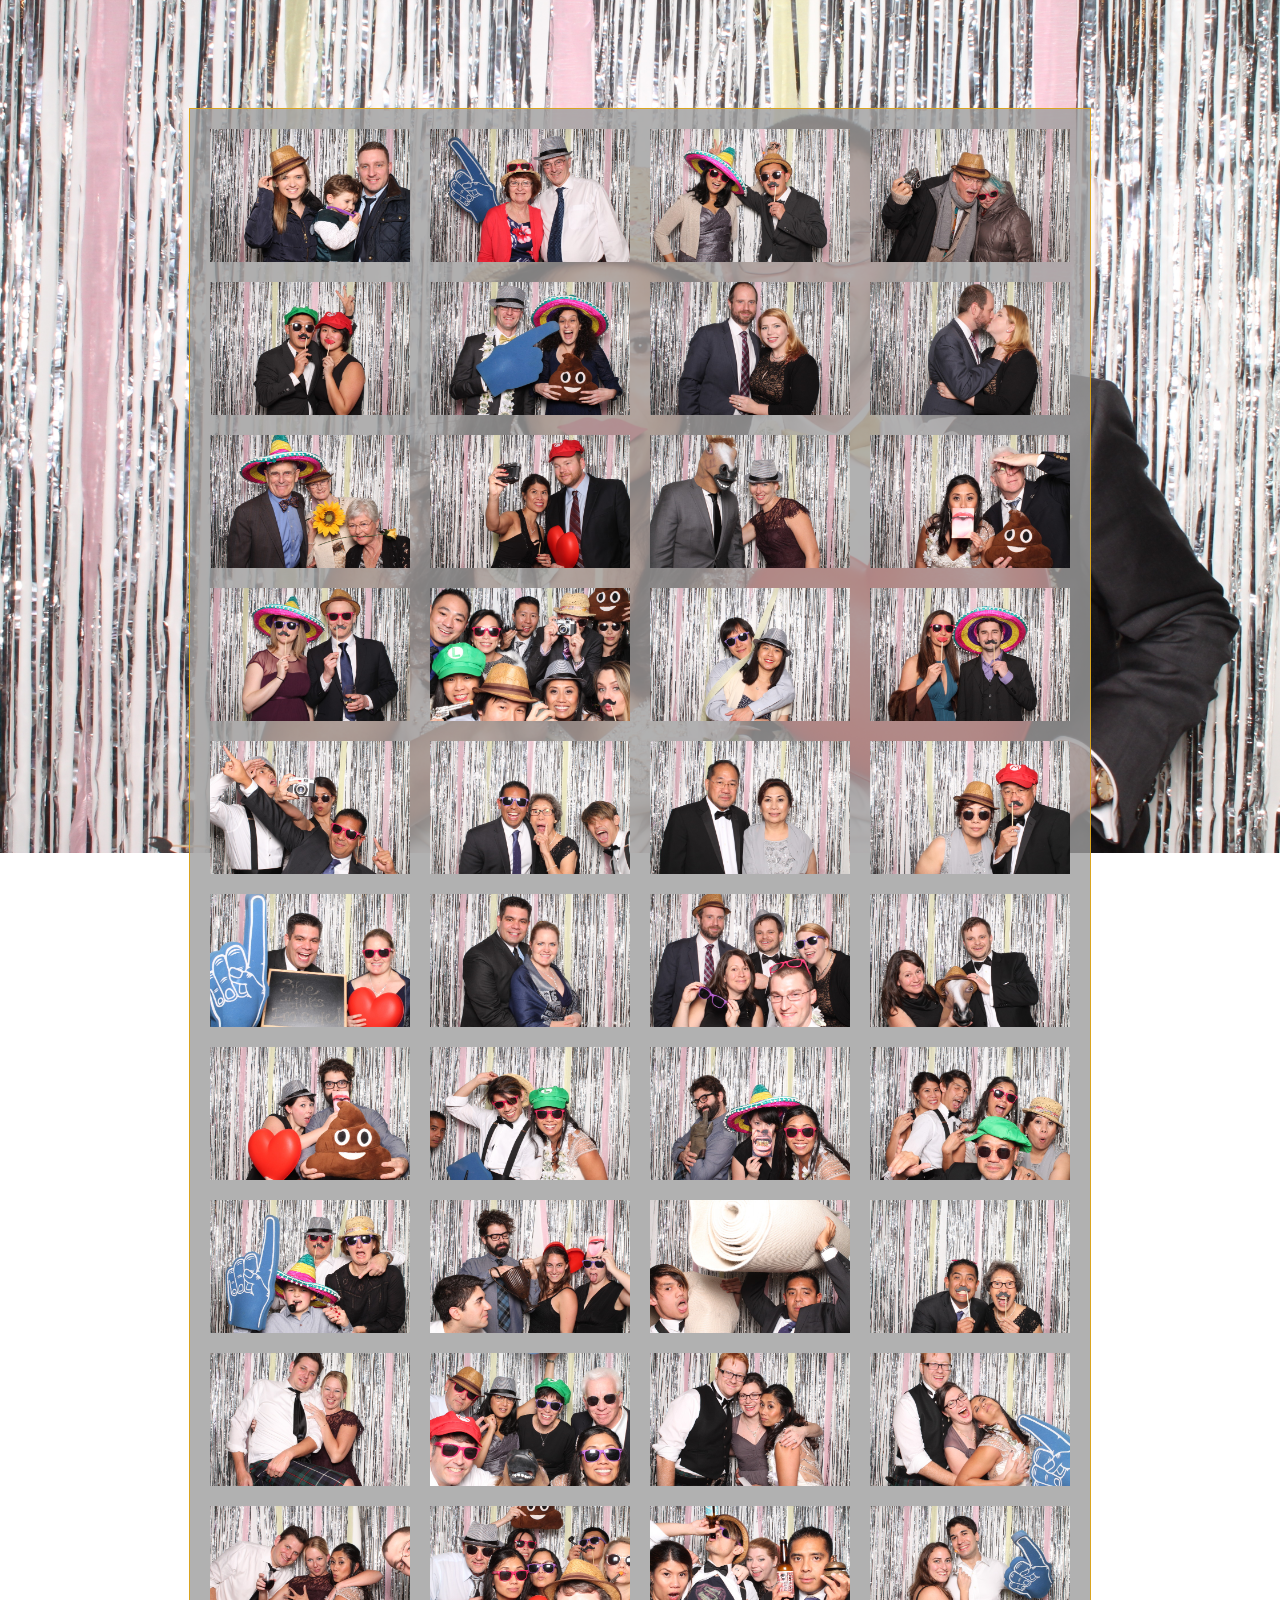
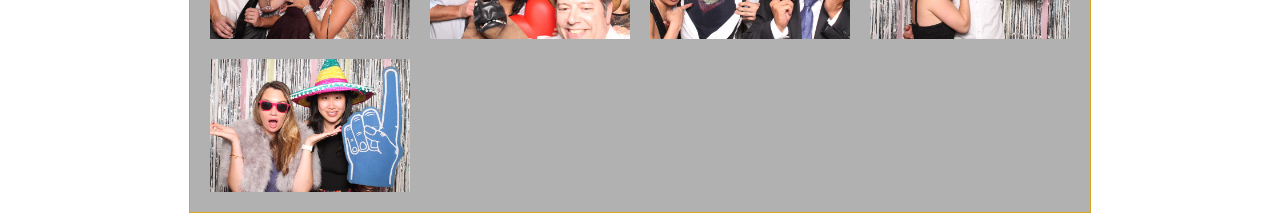
==== booth.html @ 4e9b4e9e "Lightbox functionality added" ====
<!DOCTYPE html>

<html>

  <head>
    <link rel="stylesheet" href="css/photo.css" type="text/css"/>
    <link href="https://fonts.googleapis.com/css?family=Dancing+Script|Open+Sans" rel="stylesheet">
  </head>

  <body>
    <!-- flexbox photo gallery -->
    <article id="photoProofSheet">
      <div id="gallery" class="flex-gallery-container">
        <div class="flex-gallery-item"><img src="images/IMG_0011.JPG" onclick="openModal();currentSlide(1)" alt="Image 1" width="200px"></div>
        <div class="flex-gallery-item"><img src="images/IMG_0019.JPG" onclick="openModal();currentSlide(2)" alt="Image 2" width="200px"></div>
        <div class="flex-gallery-item"><img src="images/IMG_0023.JPG" onclick="openModal();currentSlide(3)" alt="Image 3" width="200px"></div>
        <div class="flex-gallery-item"><img src="images/IMG_0027.JPG" onclick="openModal();currentSlide(4)" alt="Image 4" width="200px"></div>
        <div class="flex-gallery-item"><img src="images/IMG_0029.JPG" onclick="openModal();currentSlide(5)" alt="Image 5" width="200px"></div>
        <div class="flex-gallery-item"><img src="images/IMG_0035.JPG" onclick="openModal();currentSlide(6)" alt="Image 6" width="200px"></div>
        <div class="flex-gallery-item"><img src="images/IMG_0040.JPG" onclick="openModal();currentSlide(7)" alt="Image 7" width="200px"></div>
        <div class="flex-gallery-item"><img src="images/IMG_0042.JPG" onclick="openModal();currentSlide(8)" alt="Image 8" width="200px"></div>
        <div class="flex-gallery-item"><img src="images/IMG_0043.JPG" onclick="openModal();currentSlide(9)" alt="Image 9" width="200px"></div>
        <div class="flex-gallery-item"><img src="images/IMG_0053.JPG" onclick="openModal();currentSlide(10)" alt="Image 10" width="200px"></div>
        <div class="flex-gallery-item"><img src="images/IMG_0055.JPG" onclick="openModal();currentSlide(11)" alt="Image 11" width="200px"></div>
        <div class="flex-gallery-item"><img src="images/IMG_0061.JPG" onclick="openModal();currentSlide(12)" alt="Image 12" width="200px"></div>
        <div class="flex-gallery-item"><img src="images/IMG_0073.JPG" onclick="openModal();currentSlide(13)" alt="Image 13" width="200px"></div>
        <div class="flex-gallery-item"><img src="images/IMG_0079.JPG" onclick="openModal();currentSlide(14)" alt="Image 14" width="200px"></div>
        <div class="flex-gallery-item"><img src="images/IMG_0087.JPG" onclick="openModal();currentSlide(15)" alt="Image 15" width="200px"></div>
        <div class="flex-gallery-item"><img src="images/IMG_0088.JPG" onclick="openModal();currentSlide(16)" alt="Image 16" width="200px"></div>
        <div class="flex-gallery-item"><img src="images/IMG_0095.JPG" onclick="openModal();currentSlide(17)" alt="Image 17" width="200px"></div>
        <div class="flex-gallery-item"><img src="images/IMG_0100.JPG" onclick="openModal();currentSlide(18)" alt="Image 18" width="200px"></div>
        <div class="flex-gallery-item"><img src="images/IMG_0114.JPG" onclick="openModal();currentSlide(19)" alt="Image 19" width="200px"></div>
        <div class="flex-gallery-item"><img src="images/IMG_0115.JPG" onclick="openModal();currentSlide(20)" alt="Image 20" width="200px"></div>
        <div class="flex-gallery-item"><img src="images/IMG_0121.JPG" onclick="openModal();currentSlide(21)" alt="Image 21" width="200px"></div>
        <div class="flex-gallery-item"><img src="images/IMG_0138.JPG" onclick="openModal();currentSlide(22)" alt="Image 22" width="200px"></div>
        <div class="flex-gallery-item"><img src="images/IMG_0157.JPG" onclick="openModal();currentSlide(23)" alt="Image 23" width="200px"></div>
        <div class="flex-gallery-item"><img src="images/IMG_0161.JPG" onclick="openModal();currentSlide(24)" alt="Image 24" width="200px"></div>
        <div class="flex-gallery-item"><img src="images/IMG_0165.JPG" onclick="openModal();currentSlide(25)" alt="Image 25" width="200px"></div>
        <div class="flex-gallery-item"><img src="images/IMG_0168.JPG" onclick="openModal();currentSlide(26)" alt="Image 26" width="200px"></div>
        <div class="flex-gallery-item"><img src="images/IMG_0174.JPG" onclick="openModal();currentSlide(27)" alt="Image 27" width="200px"></div>
        <div class="flex-gallery-item"><img src="images/IMG_0177.JPG" onclick="openModal();currentSlide(28)" alt="Image 28" width="200px"></div>
        <div class="flex-gallery-item"><img src="images/IMG_0192.JPG" onclick="openModal();currentSlide(29)" alt="Image 29" width="200px"></div>
        <div class="flex-gallery-item"><img src="images/IMG_0194.JPG" onclick="openModal();currentSlide(30)" alt="Image 30" width="200px"></div>
        <div class="flex-gallery-item"><img src="images/IMG_0204.JPG" onclick="openModal();currentSlide(31)" alt="Image 31" width="200px"></div>
        <div class="flex-gallery-item"><img src="images/IMG_0222.JPG" onclick="openModal();currentSlide(32)" alt="Image 32" width="200px"></div>
        <div class="flex-gallery-item"><img src="images/IMG_0243.JPG" onclick="openModal();currentSlide(33)" alt="Image 33" width="200px"></div>
        <div class="flex-gallery-item"><img src="images/IMG_0244.JPG" onclick="openModal();currentSlide(34)" alt="Image 34" width="200px"></div>
        <div class="flex-gallery-item"><img src="images/IMG_0256.JPG" onclick="openModal();currentSlide(35)" alt="Image 35" width="200px"></div>
        <div class="flex-gallery-item"><img src="images/IMG_0258.JPG" onclick="openModal();currentSlide(36)" alt="Image 36" width="200px"></div>
        <div class="flex-gallery-item"><img src="images/IMG_0261.JPG" onclick="openModal();currentSlide(37)" alt="Image 37" width="200px"></div>
        <div class="flex-gallery-item"><img src="images/IMG_0289.JPG" onclick="openModal();currentSlide(38)" alt="Image 38" width="200px"></div>
        <div class="flex-gallery-item"><img src="images/IMG_0307.JPG" onclick="openModal();currentSlide(39)" alt="Image 39" width="200px"></div>
        <div class="flex-gallery-item"><img src="images/IMG_0343.JPG" onclick="openModal();currentSlide(40)" alt="Image 40" width="200px"></div>
        <div class="flex-gallery-item"><img src="images/IMG_0366.JPG" onclick="openModal();currentSlide(41)" alt="Image 41" width="200px"></div>
      </div>

      <!-- Lightbox -->
      <div id="myModal" class="modal-photo-viewer">
        <span class="close" onclick="closeModal()">&times;</span>
        <div class="modal-content">
          <div class="mySlides"><img src="images/IMG_0011.JPG"></div>
          <div class="mySlides"><img src="images/IMG_0019.JPG"></div>
          <div class="mySlides"><img src="images/IMG_0023.JPG"></div>
          <div class="mySlides"><img src="images/IMG_0027.JPG"></div>
          <div class="mySlides"><img src="images/IMG_0029.JPG"></div>
          <div class="mySlides"><img src="images/IMG_0035.JPG"></div>
          <div class="mySlides"><img src="images/IMG_0040.JPG"></div>
          <div class="mySlides"><img src="images/IMG_0042.JPG"></div>
          <div class="mySlides"><img src="images/IMG_0043.JPG"></div>
          <div class="mySlides"><img src="images/IMG_0053.JPG"></div>
          <div class="mySlides"><img src="images/IMG_0055.JPG"></div>
          <div class="mySlides"><img src="images/IMG_0061.JPG"></div>
          <div class="mySlides"><img src="images/IMG_0073.JPG"></div>
          <div class="mySlides"><img src="images/IMG_0079.JPG"></div>
          <div class="mySlides"><img src="images/IMG_0087.JPG"></div>
          <div class="mySlides"><img src="images/IMG_0088.JPG"></div>
          <div class="mySlides"><img src="images/IMG_0095.JPG"></div>
          <div class="mySlides"><img src="images/IMG_0100.JPG"></div>
          <div class="mySlides"><img src="images/IMG_0114.JPG"></div>
          <div class="mySlides"><img src="images/IMG_0115.JPG"></div>
          <div class="mySlides"><img src="images/IMG_0121.JPG"></div>
          <div class="mySlides"><img src="images/IMG_0138.JPG"></div>
          <div class="mySlides"><img src="images/IMG_0157.JPG"></div>
          <div class="mySlides"><img src="images/IMG_0161.JPG"></div>
          <div class="mySlides"><img src="images/IMG_0165.JPG"></div>
          <div class="mySlides"><img src="images/IMG_0168.JPG"></div>
          <div class="mySlides"><img src="images/IMG_0174.JPG"></div>
          <div class="mySlides"><img src="images/IMG_0177.JPG"></div>
          <div class="mySlides"><img src="images/IMG_0192.JPG"></div>
          <div class="mySlides"><img src="images/IMG_0194.JPG"></div>
          <div class="mySlides"><img src="images/IMG_0204.JPG"></div>
          <div class="mySlides"><img src="images/IMG_0222.JPG"></div>
          <div class="mySlides"><img src="images/IMG_0243.JPG"></div>
          <div class="mySlides"><img src="images/IMG_0244.JPG"></div>
          <div class="mySlides"><img src="images/IMG_0256.JPG"></div>
          <div class="mySlides"><img src="images/IMG_0258.JPG"></div>
          <div class="mySlides"><img src="images/IMG_0261.JPG"></div>
          <div class="mySlides"><img src="images/IMG_0289.JPG"></div>
          <div class="mySlides"><img src="images/IMG_0307.JPG"></div>
          <div class="mySlides"><img src="images/IMG_0343.JPG"></div>
          <div class="mySlides"><img src="images/IMG_0366.JPG"></div>
        </div>
          <!-- Lightbox Navigation Buttons -->
        <a class="prev" onclick="plusSlides(-1)">&#10094;</a>
        <a class="next" onclick="plusSlides(1)">&#10095;</a>
      </div>
      <script type="text/javascript" src="script/photo.js"></script>
    <article>
  </body>
</html>
---- css/photo.css ----
body {
  background-image: url("../images/BG_imageOne.JPG");
  background-repeat: no-repeat;
  background-attachment: fixed;
  background-position: center top;
  background-size: 100% auto;
  text-align: center;
}

/* ----- flexbox photo gallery ----- */
article#photoProofSheet {
  margin: auto;
  padding-top: 100px;
}

.flex-gallery-container {
  display: -webkit-flex;
  display: flex;
  margin: auto; /* center container */
  width: 880px; /* num_items*(item_width+(item_margin*2)) */
  background-color: rgba(158,158,158,0.8);
  justify-content: flex-start;;
  flex-wrap: wrap;
  border: goldenrod solid 1px;
  padding: 10px; /* same as item_margin */
}

.flex-gallery-item {
  background-color: cornflowerblue;
  width: 200px;
  height: 133px;
  margin: 10px;
}
/* ----- modal Lightbox photo viewer ----- */
/* style tiggering item */
#myImg {
  border-radius: 5px;
  cursor: pointer;
  transition: 0.3s;
}
/* modal background */
.modal-photo-viewer {
  display: none;
  position: fixed;
  z-index: 1;
  padding-top: 100px;
  left: 0;
  top: 0;
  width: 100%;
  height: 100%;
  overflow: auto;
  background-color: rgb(0, 0, 0);
  background-color: rgba(0, 0, 0, 0.5);
}
/* modal item (photo) */
.modal-content {
  margin: auto;
  width: 80%;
  max-width: 700px;
}
/* hide all large photos */
.myslides {
  display: none;
}
/* close button and nav buttons */
.next{
  position: absolute;
  top: 40%;
  right: 35px;
}
.prev {
  position: absolute;
  top: 40%;
  left: 35px
}
.close {
  position: absolute;
  top: 35px;
  right: 40px;
}
.next,
.prev,
.close {
  color: goldenrod;
  font-size: 35px;
  font-weight: bold;
}
.next:hover,
.next:focus,
.prev:hover,
.prev:focus,
.close:hover,
.close:focus {
  color: white;
  text-decoration: none;
  cursor: pointer;
}
/* animation to modal open */
.modal-content {
  animation: zoom;
  animation-duration: 0.6s;
}
@keyframes zoom {
  from {transform: scale(0)}
  to {transform: scale(1)}
}
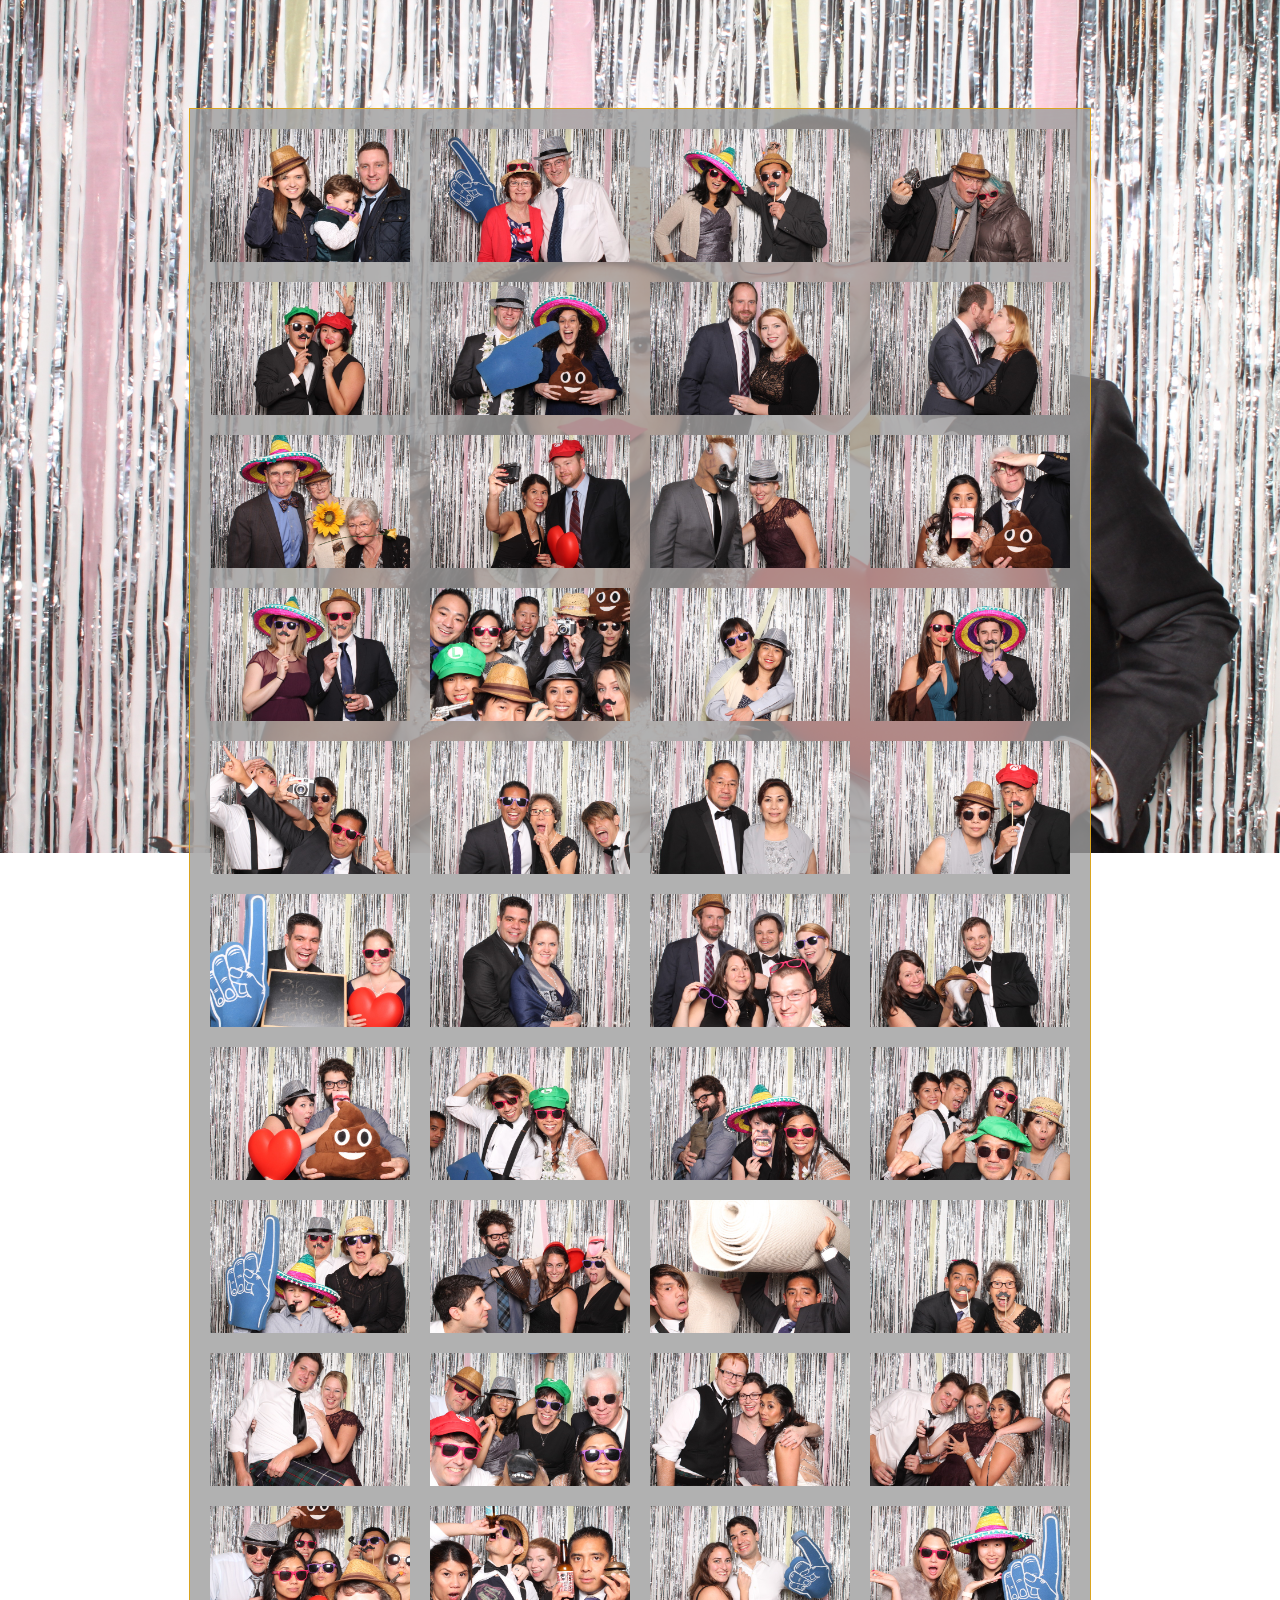
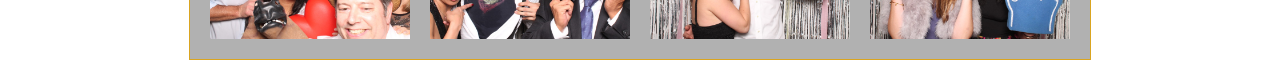
==== commit b72e943d: "Image 258 removed at bride's request" ====
--- a/booth.html
+++ b/booth.html
@@ -46,12 +46,11 @@
         <div class="flex-gallery-item"><img src="images/IMG_0243.JPG" onclick="openModal();currentSlide(33)" alt="Image 33" width="200px"></div>
         <div class="flex-gallery-item"><img src="images/IMG_0244.JPG" onclick="openModal();currentSlide(34)" alt="Image 34" width="200px"></div>
         <div class="flex-gallery-item"><img src="images/IMG_0256.JPG" onclick="openModal();currentSlide(35)" alt="Image 35" width="200px"></div>
-        <div class="flex-gallery-item"><img src="images/IMG_0258.JPG" onclick="openModal();currentSlide(36)" alt="Image 36" width="200px"></div>
-        <div class="flex-gallery-item"><img src="images/IMG_0261.JPG" onclick="openModal();currentSlide(37)" alt="Image 37" width="200px"></div>
-        <div class="flex-gallery-item"><img src="images/IMG_0289.JPG" onclick="openModal();currentSlide(38)" alt="Image 38" width="200px"></div>
-        <div class="flex-gallery-item"><img src="images/IMG_0307.JPG" onclick="openModal();currentSlide(39)" alt="Image 39" width="200px"></div>
-        <div class="flex-gallery-item"><img src="images/IMG_0343.JPG" onclick="openModal();currentSlide(40)" alt="Image 40" width="200px"></div>
-        <div class="flex-gallery-item"><img src="images/IMG_0366.JPG" onclick="openModal();currentSlide(41)" alt="Image 41" width="200px"></div>
+        <div class="flex-gallery-item"><img src="images/IMG_0261.JPG" onclick="openModal();currentSlide(36)" alt="Image 36" width="200px"></div>
+        <div class="flex-gallery-item"><img src="images/IMG_0289.JPG" onclick="openModal();currentSlide(37)" alt="Image 37" width="200px"></div>
+        <div class="flex-gallery-item"><img src="images/IMG_0307.JPG" onclick="openModal();currentSlide(38)" alt="Image 38" width="200px"></div>
+        <div class="flex-gallery-item"><img src="images/IMG_0343.JPG" onclick="openModal();currentSlide(39)" alt="Image 39" width="200px"></div>
+        <div class="flex-gallery-item"><img src="images/IMG_0366.JPG" onclick="openModal();currentSlide(40)" alt="Image 40" width="200px"></div>
       </div>
 
       <!-- Lightbox -->
@@ -93,7 +92,6 @@
           <div class="mySlides"><img src="images/IMG_0243.JPG"></div>
           <div class="mySlides"><img src="images/IMG_0244.JPG"></div>
           <div class="mySlides"><img src="images/IMG_0256.JPG"></div>
-          <div class="mySlides"><img src="images/IMG_0258.JPG"></div>
           <div class="mySlides"><img src="images/IMG_0261.JPG"></div>
           <div class="mySlides"><img src="images/IMG_0289.JPG"></div>
           <div class="mySlides"><img src="images/IMG_0307.JPG"></div>
